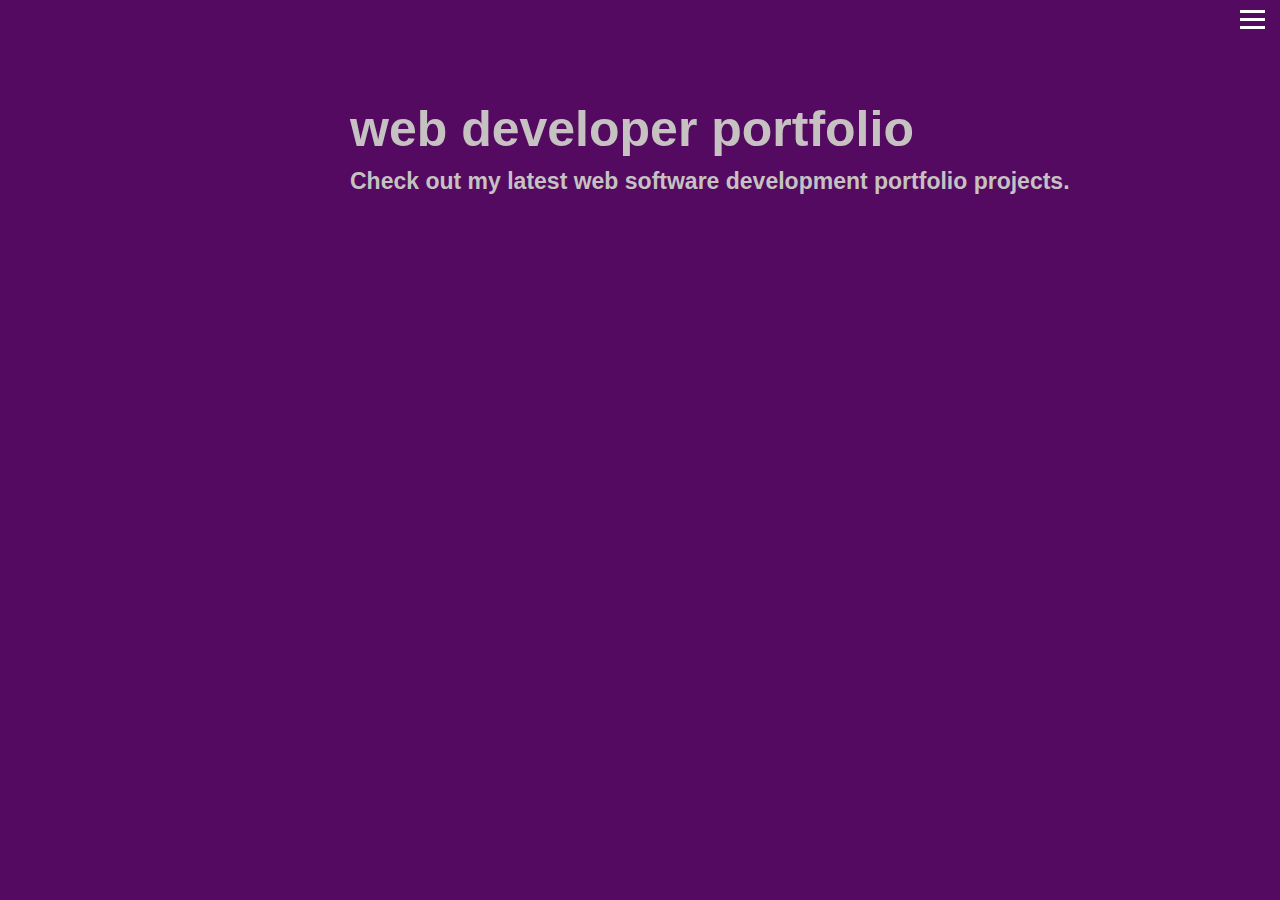
==== portfoliopage.html @ 3eb34900 "first changes" ====
<!DOCTYPE html>
<html lang="en-us">

<head>
    <meta charset="UTF-8" />
    <title>Angela Beadenkopf's Portfolio</title>
    <link rel="stylesheet" href="./assets/style.css">
</head>
    
    <body>
        
        <header>
            <h1 class="title1">web developer portfolio</h1>
            <h2 class="title2">Check out my latest web software development portfolio projects.</h2>
            
        </header>

        
        <main> 
            <div class="hamburger" onclick="this.classList.toggle('active')">
            <span></span>
            <span></span>
            <span></span>
        </div>
    
        <div class="nav-menu">
            <a href="#">Home</a>
            <a href="#">Portfolio</a>
            <a href="#">Contact</a>
            
            <section>
              <div class="Horiseon">
                    <section class="card">

        <a href="https://aortega-wendzik.github.io/Horiseon-Accessibility-SEO/">
            <img src="./assets/images/webpage1.png" alt="clickable thumbnail image of employees at a conference table">
                 </img>
         </a>
                    </section>
              </div>
            </section>
        </main>
---- assets/style.css ----
* {
    box-sizing: border-box;
    padding: 0;
    margin: 0;
}

body {
    background-color: #530a60;
}
/*How to create a responsive hamburger menu: https://youtu.be/flItyHiDm7E?si=RCRXbJbcUbuCzK6y */

    .hamburger {
        display: block;
        position: relative;
        padding: 30px 15px;
        background-color: #530a60;
        color: #fff;
        cursor: pointer;
       
    }

    .hamburger span {
        display: inline-block;
        position: fixed;
        right: 0;
        top: 0;
        height: 3px;
        width: 25px;
        background-color: #fff;
        transition: all 0.3s ease-in-out;
    }
    .hamburger span:nth-child(1) {
        top: 10px;
        right: 15px;
      
    }

    .hamburger span:nth-child(2) {
        top: 18px;
        right: 15px;
    }

    .hamburger span:nth-child(3) {
        top: 26px;
        right: 15px;
    }

    .hamburger.active span:nth-child(1) {
        transform: rotate(45deg);
        top: 18px;
        right: 15px;
    }

    .hamburger.active span:nth-child(2) {
        transform: rotate(-45deg);
        top: 18px;
        right: 15px;
    }

    .hamburger.active span:nth-child(3) {
        display: none;
    }
    .nav-menu {
        display: none;
        position: fixed;
        top: 30px;
        right: 0;
        width: 100%;
        background-color: #530a60;
        padding: 20px;
    }

    .nav-menu a {
        display: inline-block;
        color: #fff;
        text-decoration: none;
        margin-bottom: 10px;
        margin-left: 25px
        
    }

    .hamburger.active + .nav-menu {
        display: block;
        font-family: Cambria, Cochin, Georgia, Times, 'Times New Roman', serif;
        font-size: 23px;
    }
    .video{
        Position: absolute;
        z-index: -1; 
    }
     .title1{
        color: rgb(198, 194, 194);
        margin-top: 100px;
        font-family: 'Agrandir', sans-serif;
        font-size: 50px;
        margin-left:350px;
    }
        
     .title2{
        color: rgb(198, 194, 194);
        margin-top: 10px;
        font-family: 'Agrandir', sans-serif;
        font-size: 23px;
        margin-left:350px;
     }
     main {
        display: flex;
        flex-wrap: wrap;
        flex-grow: 1;
     }
        .Horiseon {
            flex: 4;
            padding: 100px;
            display: flex;
            flex-wrap: wrap;
            justify-content: space-evenly;
            align-items: flex-start;
            margin-right:350px;
          }
          
          /* Added rotation, box-shadow, border-radius */
          .card {
            border-style: solid;
            border-width: 1px;
            border-radius: 30px;
            padding: 10px;
            flex: 0 0 300px;
            transform: rotate(0deg);
            box-shadow: 10px 10px 10px #aaaaaa;
            margin: 20px;
          }
          
          /* Added border-radius to match the card */
          .card header {
            border-radius: 50px 50px 50px 50px;
            padding: 20px;
          }
          
          .card p {
            text-align: center;
          }
          
          .card img {
            width: 100%;
          }
          
          @media screen and (max-width: 768px) {
            main,
            nav {
              flex-direction: column;
            }
    }
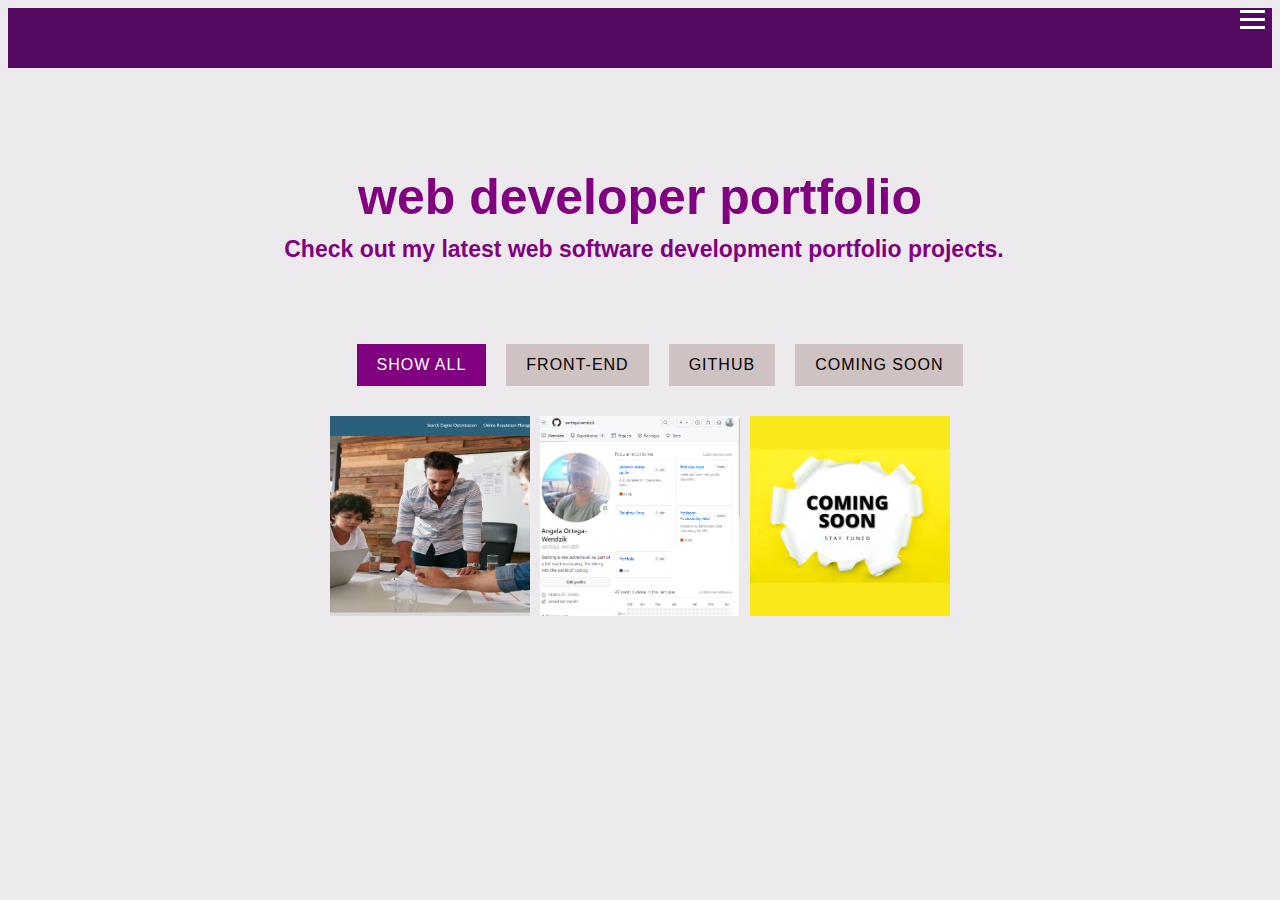
==== commit f26a53de: "page 2 changes" ====
--- a/portfoliopage.html
+++ b/portfoliopage.html
@@ -4,41 +4,93 @@
 <head>
     <meta charset="UTF-8" />
     <title>Angela Beadenkopf's Portfolio</title>
-    <link rel="stylesheet" href="./assets/style.css">
+    <link rel="stylesheet" href="./assets/style2.css">
+  
+    <meta name="slide-in" content="width=device-width, initial-scale=1">
+    <style>
+      .slide-in {
+        animation: slide-in 2s forwards;
+      }
+  
+      @keyframes slide-in {
+        from {
+    
+          margin-left: 100%;
+          width: 50%;
+          justify-content: center;
+        }
+        to {
+          
+          width: 100%;
+          justify-content: center;
+        }
+      }
+    </style>
 </head>
     
     <body>
+      <header>
+        <div class="hamburger" onclick="this.classList.toggle('active')">
+          <span></span>
+          <span></span>
+          <span></span>
+          
+      </div>
+  
+      <div class="nav-menu">
+          <a href="index.html">Home</a>
+          <a href="#">Portfolio</a>
+          <a href="#">Contact</a>
+      </div>
+      <div
+      <h1 class="slide-in">web developer portfolio</h1>
+    </div>
+    <div
+      <h2 class="title2">Check out my latest web software development portfolio projects.</h2>
+  </div>
+  </div>
+
+      </header>
+      <!--Source:https://www.youtube.com/watch?v=ATeWQlY3N04-->
+      <section>
+        <ul>
+         <li class="list active" data-filter="all">SHOW ALL</li>
+         <li class="list" data-filter="front-end">FRONT-END</li>
+         <li class="list" data-filter="GitHub">GITHUB</li>
+         <li class="list" data-filter="comingsoon">COMING SOON</li>
+        </ul>
+        <div class="product">
+          <div class="itemBox" data-item="front-end"><a href=https://aortega-wendzik.github.io/Horiseon-Accessibility-SEO/><img src="./assets/images/webpage1.png"></a></div>
+          <div class="itemBox" data-item="GitHub"><a href="https://github.com/aortega-wendzik"><img src="./assets/images/Githubprofile.png" alt="profile page with profile picture of web designer"></a></div>
+          <div class="itemBox" data-item="comingsoon"><img src="./assets/images/Yellow Modern Coming Soon Instagram Post.png" alt="yellow coming soon sign"></div>
+        </div>
+     
+      </section>
+      <script>
+        let list = document.querySelectorAll('.list');
+        let itemBox = document.querySelectorAll('.itemBox');
+
+        for(let i = 0; i<list.length; i++){
+          list[i].addEventListener('click', function(){
+            for(let j = 0; j<list.length; j++){
+              list[j].classList.remove('active');
+            }
+            this.classList.add('active');
+            let dataFilter = this.getAttribute('data-filter');
+            
+            for( let k = 0; k<itemBox.length; k++){
+              itemBox[k].classList.add('active');
+              itemBox[k].classList.add('hide');
+
+              if(itemBox[k].getAttribute('data-item') == dataFilter ||
+              dataFilter == "all"){
+                itemBox[k].classList.remove('hide');
+                itemBox[k].classList.add('active');
+              }
+            }
+          })
+          }
+      </script>
         
-        <header>
-            <h1 class="title1">web developer portfolio</h1>
-            <h2 class="title2">Check out my latest web software development portfolio projects.</h2>
-            
-        </header>
-
-        
-        <main> 
-            <div class="hamburger" onclick="this.classList.toggle('active')">
-            <span></span>
-            <span></span>
-            <span></span>
-        </div>
-    
-        <div class="nav-menu">
-            <a href="#">Home</a>
-            <a href="#">Portfolio</a>
-            <a href="#">Contact</a>
-            
-            <section>
-              <div class="Horiseon">
-                    <section class="card">
-
-        <a href="https://aortega-wendzik.github.io/Horiseon-Accessibility-SEO/">
-            <img src="./assets/images/webpage1.png" alt="clickable thumbnail image of employees at a conference table">
-                 </img>
-         </a>
-                    </section>
-              </div>
-            </section>
-        </main>
-
-       +    </body>
+</html>--- a/assets/style2.css
+++ b/assets/style2.css
@@ -0,0 +1,176 @@
+
+section {  margin: 0;
+    padding: 0;
+    box-sizing: border-box;
+    font-family:'Poppins', sans-serif;}
+    
+body {
+    background-color: rgb(236, 234, 236);
+}
+    
+
+.hamburger {
+    display: block;
+    position: relative;
+    top:0;
+    right:0;
+    left:0;
+    padding: 30px;
+    background-color: #530a60;
+    color: #fff;
+    cursor: pointer;
+   
+}
+
+.hamburger span {
+    display: inline-block;
+    position: fixed;
+    right: 0;
+    top: 0;
+    height: 3px;
+    width: 25px;
+    background-color: #fff;
+    transition: all 0.3s ease-in-out;
+}
+.hamburger span:nth-child(1) {
+    top: 10px;
+    right: 15px;
+  
+}
+
+.hamburger span:nth-child(2) {
+    top: 18px;
+    right: 15px;
+}
+
+.hamburger span:nth-child(3) {
+    top: 26px;
+    right: 15px;
+}
+
+.hamburger.active span:nth-child(1) {
+    transform: rotate(45deg);
+    top: 18px;
+    right: 15px;
+}
+
+.hamburger.active span:nth-child(2) {
+    transform: rotate(-45deg);
+    top: 18px;
+    right: 15px;
+}
+
+.hamburger.active span:nth-child(3) {
+    display: none;
+}
+.nav-menu {
+    display: none;
+    position: fixed;
+    top: 30px;
+    right: 0;
+    width: 100%;
+    background-color: #530a60;
+    padding: 20px;
+}
+
+.nav-menu a {
+    display: inline-block;
+    color: #fff;
+    text-decoration: none;
+    margin-bottom: 10px;
+    margin-left: 25px
+    
+}
+
+.hamburger.active + .nav-menu {
+    display: block;
+    font-family: Cambria, Cochin, Georgia, Times, 'Times New Roman', serif;
+    font-size: 23px;
+}
+.slide-in{
+    @import url('https://fonts.googleapis.com/css?family=poppins:200,300,400,500,600,700,800,900&display=swap');
+    color: purple;
+    margin-top: 100px;
+    font-family: 'Poppins', sans-serif;
+    font-weight: bolder;
+    font-size: 50px;
+    display: flex;
+    justify-content: center;
+    
+ }   
+ .title2{
+    @import url('https://fonts.googleapis.com/css?family=poppins:200,300,400,500,600,700,800,900&display=swap');
+    color: purple;
+    margin-top: 10px;
+    font-family: 'Poppins', sans-serif;
+    font-size: 23px;
+    margin-left:8px;
+    text-align: left;
+    font-weight: bold;
+    display: flex;
+    justify-content: center;
+ }
+
+section
+{
+    padding:20px;
+    width:100%;
+    display:flex;
+    justify-content: center;
+    align-items: center;
+    flex-direction: column;
+    margin: 40px auto;
+}
+section ul{
+    list-style-type: none;
+    display: flex;
+    justify-content: center;
+    align-items: center;
+    flex-wrap: wrap;
+    margin-bottom: 20px;
+    gap: 10px;
+    
+}
+section ul li
+{
+    list-style-type: none;
+    background-color:#cfc2c2;
+    padding:12px 20px;
+    margin: 5px;
+    letter-spacing: 1px;
+    cursor: pointer;
+}
+
+section ul li.active{
+    background: purple;
+    color:#fff;
+}
+.product{
+    display:flex;
+    justify-content: center;
+    align-items:center;
+    flex-wrap: wrap;
+
+}
+.product .itemBox{
+    position: relative;
+    width: 200px;
+    height: 200px;
+    margin: 5px;
+    display:block;
+
+}
+.product .itemBox.hide{
+    display: none;
+
+}
+.product .itemBox img
+{
+    position:absolute;
+    top: 0;
+    left: 0;
+    width: 100%;
+    height: 100%;
+    object-fit: cover;
+
+}